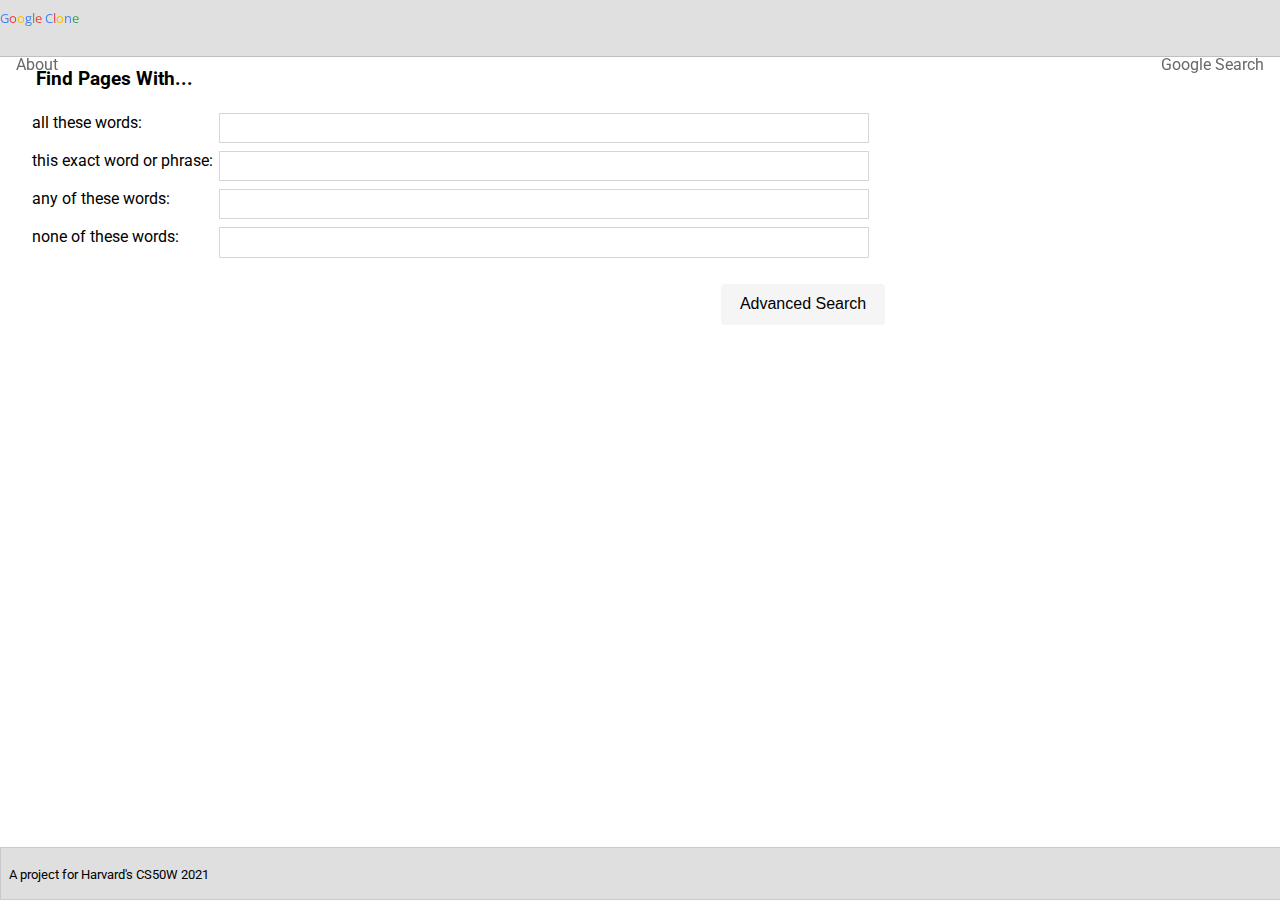
==== advanced-search.html @ ae6ca65f "styling aadvanced search 2" ====
<!DOCTYPE html>
<html lang="en">
    <head>
        <link rel="stylesheet" href="style/main-style.css">
        <link rel="preconnect" href="https://fonts.gstatic.com">
        <link href="https://fonts.googleapis.com/css2?family=Roboto:ital,wght@0,100;0,300;0,400;0,500;0,700;0,900;1,100;1,300;1,400;1,500;1,700;1,900&display=swap" rel="stylesheet">
        <link href="https://fonts.googleapis.com/css2?family=Open+Sans:wght@300;400&display=swap" rel="stylesheet">
        <title>Advanced Search</title>
    </head>
    <body>
        <nav>
            <h1 class="nav-logo"><span id="blue" aria-hidden="true">G</span><span id="red" aria-hidden="true">o</span><span id="yellow" aria-hidden="true">o</span><span id="blue" aria-hidden="true">g</span><span id="green" aria-hidden="true">l</span><span id="red" aria-hidden="true">e</span> <span id="blue" aria-hidden="true">C</span><span id="red" aria-hidden="true">l</span><span id="yellow" aria-hidden="true">o</span><span id="blue" aria-hidden="true">n</span><span id="green" aria-hidden="true">e</span>
            </h1>
            <a href="#">About</a>
            <a class="right" href="index.html">Google Search</a>
        </nav>
        <main>
           <header><h2>Advanced Search</h2></header>

            <div id="a-search">
                <h3>Find Pages With...</h3>
                <form id="a-form" action="https://google.com/search">
                    <div class="form-group">
                        <lable for="words">all these words:</lable>
                        <input type="text" name="q" id="words">
                    </div>
                    <div class="form-group">
                        <lable for="exact">this exact word or phrase:</lable>
                        <input type="text" name="q" id="exact">
                    </div>
                    <div class="form-group">
                        <lable for="any">any of these words:</lable>
                        <input type="text" name="q" id="any">
                    </div>
                    <div class="form-group">
                        <lable for="none">none of these words:</lable>
                        <input type="text" name="q" id="none">
                    </div>
                        <input type="submit" value="Advanced Search">
                </form>
            </div>
        </main>
        <footer>
            <small>A project for Harvard's CS50W 2021</small>
        </footer>
    </body>
</html>
---- style/main-style.css ----
body {

    font-family: 'Roboto', sans-serif;
    
}

nav {

    position: fixed;
    top: 0;
    right: 0;
    width: 100%;
    height: 3.5em;
    background-color: rgb(224, 224, 224);
    border-bottom: 1px solid rgb(192, 192, 192)
    
}

nav a {

    margin: 1.25em 1em;
    color: rgb(104, 104, 104);
    float: left;
    text-decoration: none;
}

nav a:hover {

    color:rgb(63, 63, 63);
}

h1 {

    font-family: 'Open Sans', sans-serif;
    font-weight: 400;   
    font-size: 4em;    
}

h3 {

    margin-left: 1.5em;
}
footer {

    position: fixed;
    bottom: 0;
    left: 0;
    background-color: #dfdfdf;
    border: 1px solid rgb(202, 202, 202);
    padding: 1em .5em;
    width: 100%;
}


input[type^="text"] {

    border: 1px solid rgb(180, 180, 180, .55);
    border-radius: 20px;
    padding: .5em;
    padding-left: 1em;
    height: 2.5em; 
    color:rgb(53, 53, 53);
}

input[type^="text"]:hover, input[type^="text"]:focus  { 

    box-shadow: .2px .7px 3px 2px rgb(167, 166, 166, .4);
    transition-timing-function: ease;
    transition-duration: 250ms;
}


#a-search input[type^="text"] {

    border: 1px solid rgb(180, 180, 180, .55);
    border-radius: 1px;
    height: auto;
    padding: auto;
    width: 75%;
  
}

#a-search input[type^="text"]:hover, input[type^="text"]:focus  { 

    box-shadow: none;

   
   
}

#a-search input[type^="submit"] {

    margin-left: 80.55%;

}

input[type^="submit"] {

    background-color: rgb(223, 223, 223, .3);
    padding: .7em 1.2em;
    margin: 1.4em auto;
    border: none;
    flex-basis: 0;
    border-radius: 4px;
    font-size: 1em;
    box-sizing: border-box;
}

input[type^="submit"]:hover {

    background-color: rgb(238, 237, 237, .6);;
    padding: .7em 1.2em;
    margin: 1.4em auto;
    box-sizing: border-box;
    box-shadow: .3px .3px 3px rgb(145, 143, 143, .7);
    flex-basis: 0;
    border-radius: 4px;
    font-size: 1em;
    cursor: pointer;
}


.right {

  float: right;
    
}

.nav-logo {

    font-size: small;
}

.form-group {

    display: flex;
    flex-wrap: nowrap;
    justify-content: space-between;
    margin: .25em 1.5em;
}

#a-search {

    width: 100%;
   
}

#a-form {

    width: 70%;
}

#logo {

    display: flex;  
    width: 100%;
    justify-content: center;
    padding-top: 9em;
    
}

#main {

 width: 100%;
 

}

#search {

    display: flex;  
    width: 100%;
    height: auto;
    justify-content: center;  
   
 
}

form {

    display: flex;
    flex-direction:column;
    justify-content: center;
    width: 40%;
}


#red {

    color: #ea4336;
}

#blue {

    color: #4285f4;

}

#yellow {

    color: #fabc07
}

#green {

    color: #34a853;
}
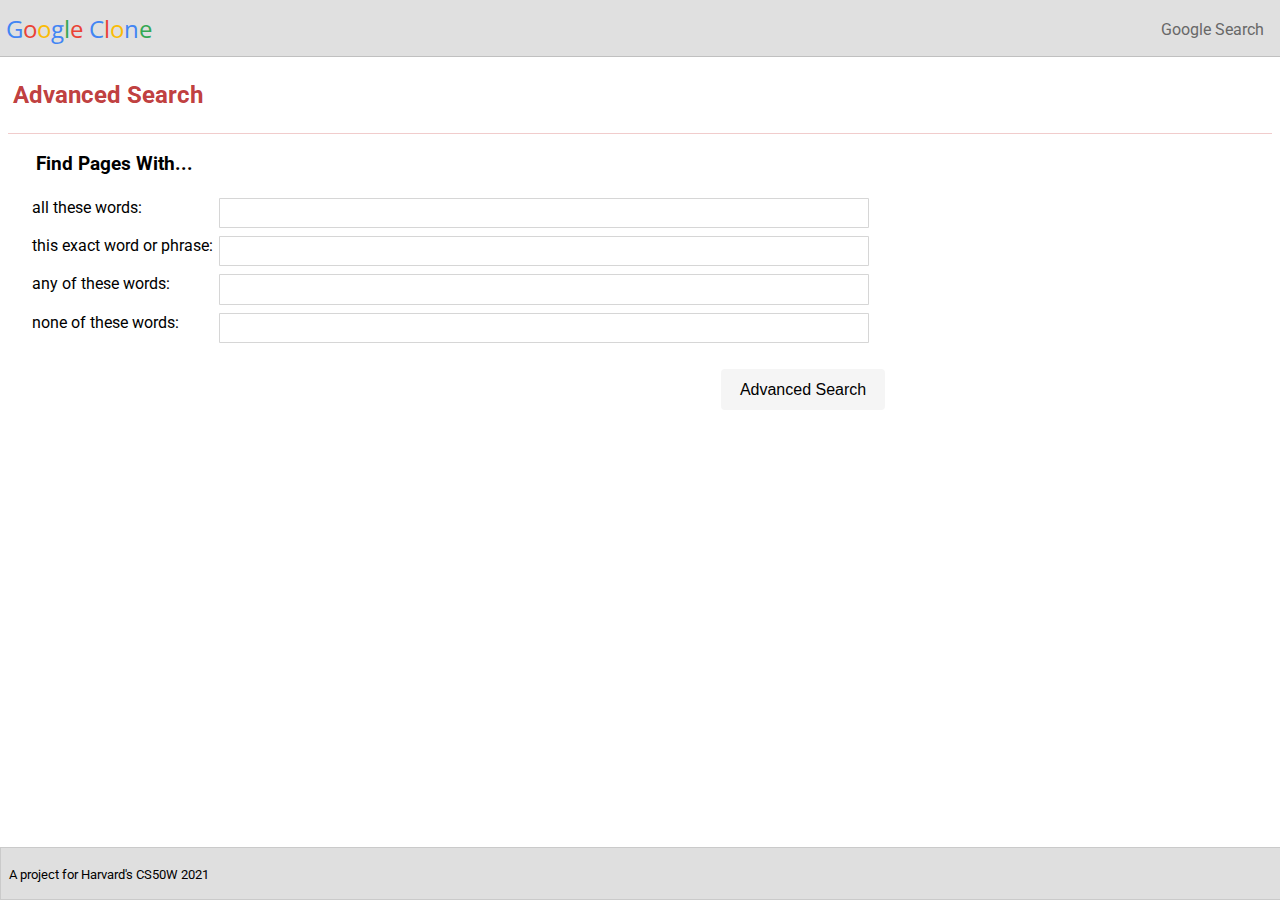
==== commit 8fda13e4: "styling advanced search" ====
--- a/advanced-search.html
+++ b/advanced-search.html
@@ -11,13 +11,11 @@
         <nav>
             <h1 class="nav-logo"><span id="blue" aria-hidden="true">G</span><span id="red" aria-hidden="true">o</span><span id="yellow" aria-hidden="true">o</span><span id="blue" aria-hidden="true">g</span><span id="green" aria-hidden="true">l</span><span id="red" aria-hidden="true">e</span> <span id="blue" aria-hidden="true">C</span><span id="red" aria-hidden="true">l</span><span id="yellow" aria-hidden="true">o</span><span id="blue" aria-hidden="true">n</span><span id="green" aria-hidden="true">e</span>
             </h1>
-            <a href="#">About</a>
             <a class="right" href="index.html">Google Search</a>
         </nav>
+        <header><h2>Advanced Search</h2></header>
         <main>
-           <header><h2>Advanced Search</h2></header>
-
-            <div id="a-search">
+             <div id="a-search">
                 <h3>Find Pages With...</h3>
                 <form id="a-form" action="https://google.com/search">
                     <div class="form-group">
--- a/style/main-style.css
+++ b/style/main-style.css
@@ -1,6 +1,9 @@
 body {
 
     font-family: 'Roboto', sans-serif;
+    position: absoulte;
+    left: 0;
+
     
 }
 
@@ -20,7 +23,7 @@
 
     margin: 1.25em 1em;
     color: rgb(104, 104, 104);
-    float: left;
+    display: inline-block;
     text-decoration: none;
 }
 
@@ -34,6 +37,19 @@
     font-family: 'Open Sans', sans-serif;
     font-weight: 400;   
     font-size: 4em;    
+}
+
+header {
+
+  
+    margin-left: 0;
+    right: 0;
+    margin-top: 3.5em;
+    padding: .3em;
+    border-bottom: 1px solid rgba(207, 86, 86, 0.3);
+    color: rgba(184, 38, 38, 0.9); 
+ 
+    
 }
 
 h3 {
@@ -123,12 +139,15 @@
 .right {
 
   float: right;
+  display: inline-block;
     
 }
 
 .nav-logo {
 
-    font-size: small;
+    font-size: 1.5em;
+    margin: .5em .4em 0 .25em;
+    display: inline-block;
 }
 
 .form-group {
@@ -139,6 +158,9 @@
     margin: .25em 1.5em;
 }
 
+
+
+
 #a-search {
 
     width: 100%;
@@ -162,7 +184,6 @@
 #main {
 
  width: 100%;
- 
 
 }
 
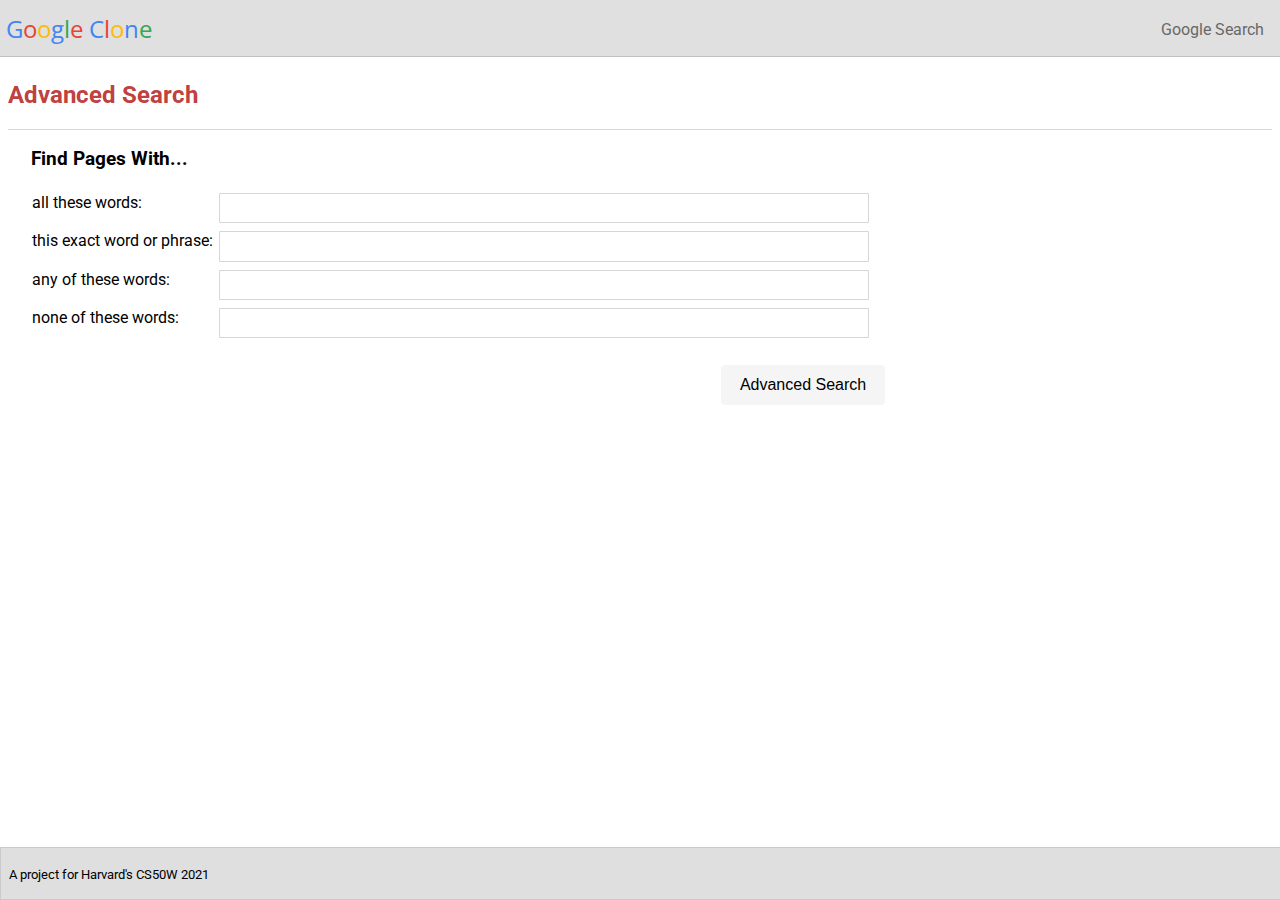
==== commit 318e40dc: "advanced form works" ====
--- a/advanced-search.html
+++ b/advanced-search.html
@@ -20,19 +20,19 @@
                 <form id="a-form" action="https://google.com/search">
                     <div class="form-group">
                         <lable for="words">all these words:</lable>
-                        <input type="text" name="q" id="words">
+                        <input type="text" name="as_q" id="words">
                     </div>
                     <div class="form-group">
                         <lable for="exact">this exact word or phrase:</lable>
-                        <input type="text" name="q" id="exact">
+                        <input type="text" name="as_epq" id="exact">
                     </div>
                     <div class="form-group">
                         <lable for="any">any of these words:</lable>
-                        <input type="text" name="q" id="any">
+                        <input type="text" name="as_oq" id="any">
                     </div>
                     <div class="form-group">
                         <lable for="none">none of these words:</lable>
-                        <input type="text" name="q" id="none">
+                        <input type="text" name="as_eq" id="none">
                     </div>
                         <input type="submit" value="Advanced Search">
                 </form>
--- a/style/main-style.css
+++ b/style/main-style.css
@@ -3,8 +3,6 @@
     font-family: 'Roboto', sans-serif;
     position: absoulte;
     left: 0;
-
-    
 }
 
 nav {
@@ -16,7 +14,6 @@
     height: 3.5em;
     background-color: rgb(224, 224, 224);
     border-bottom: 1px solid rgb(192, 192, 192)
-    
 }
 
 nav a {
@@ -41,20 +38,17 @@
 
 header {
 
-  
-    margin-left: 0;
-    right: 0;
     margin-top: 3.5em;
-    padding: .3em;
+    padding-top: .3em;
     border-bottom: 1px solid rgba(207, 86, 86, 0.3);
     color: rgba(184, 38, 38, 0.9); 
- 
     
 }
 
 h3 {
 
-    margin-left: 1.5em;
+    margin-left: 1.25em;
+
 }
 footer {
 
@@ -83,6 +77,7 @@
     box-shadow: .2px .7px 3px 2px rgb(167, 166, 166, .4);
     transition-timing-function: ease;
     transition-duration: 250ms;
+    outline: none;
 }
 
 
@@ -93,21 +88,16 @@
     height: auto;
     padding: auto;
     width: 75%;
-  
-}
-
-#a-search input[type^="text"]:hover, input[type^="text"]:focus  { 
-
-    box-shadow: none;
-
-   
-   
+}
+
+#a-search input[type^="text"]:hover, #a-search input[type^="text"]:focus  { 
+
+    box-shadow: none;   
 }
 
 #a-search input[type^="submit"] {
 
     margin-left: 80.55%;
-
 }
 
 input[type^="submit"] {
@@ -140,7 +130,6 @@
 
   float: right;
   display: inline-block;
-    
 }
 
 .nav-logo {
@@ -159,12 +148,9 @@
 }
 
 
-
-
 #a-search {
 
     width: 100%;
-   
 }
 
 #a-form {
@@ -178,13 +164,12 @@
     width: 100%;
     justify-content: center;
     padding-top: 9em;
-    
+    margin-bottom: -1em;
 }
 
 #main {
 
  width: 100%;
-
 }
 
 #search {
@@ -193,8 +178,6 @@
     width: 100%;
     height: auto;
     justify-content: center;  
-   
- 
 }
 
 form {
@@ -214,7 +197,6 @@
 #blue {
 
     color: #4285f4;
-
 }
 
 #yellow {
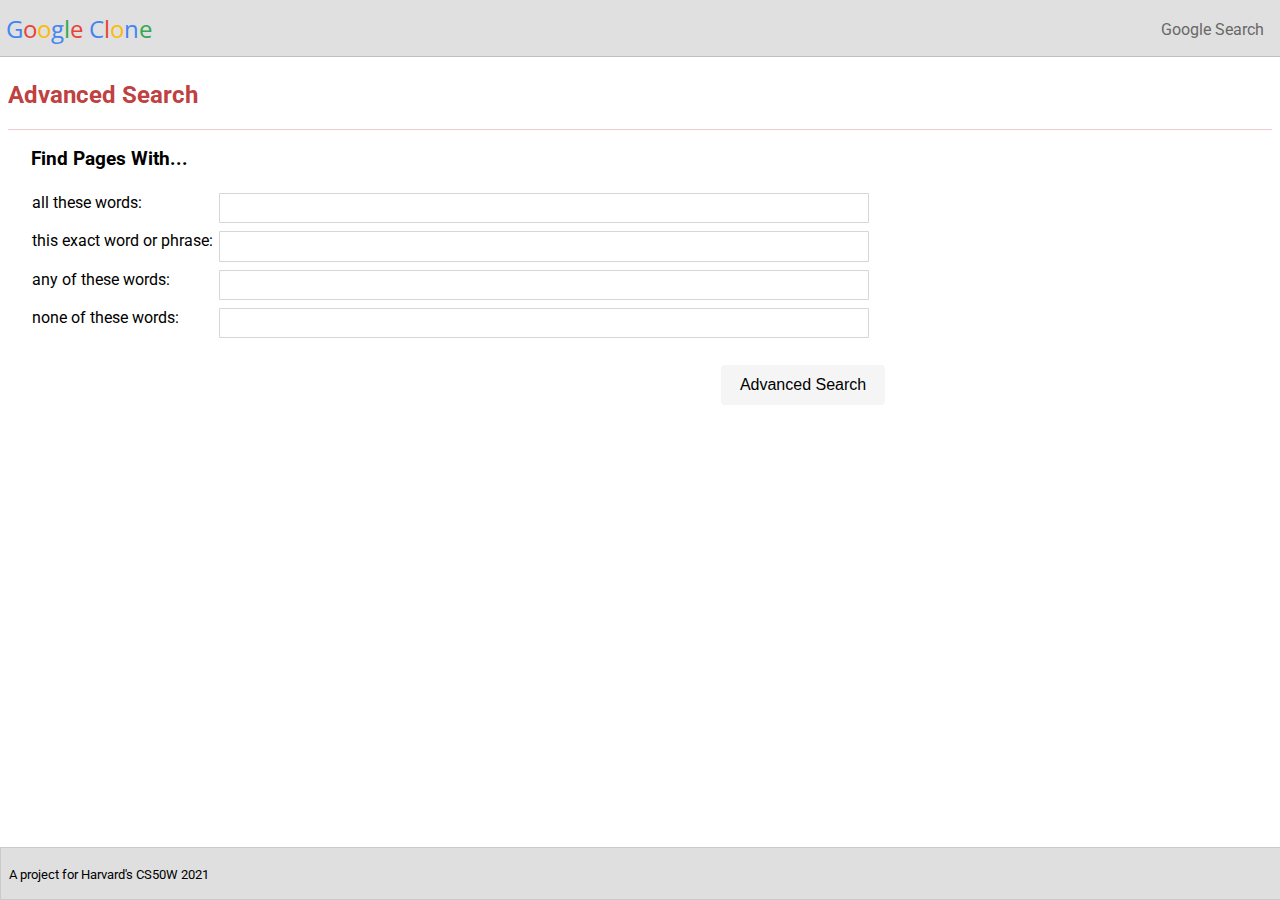
==== commit 0b829d61: "added a head tag" ====
--- a/advanced-search.html
+++ b/advanced-search.html
@@ -1,6 +1,7 @@
 <!DOCTYPE html>
 <html lang="en">
     <head>
+        <meta charset="UTF-8">
         <link rel="stylesheet" href="style/main-style.css">
         <link rel="preconnect" href="https://fonts.gstatic.com">
         <link href="https://fonts.googleapis.com/css2?family=Roboto:ital,wght@0,100;0,300;0,400;0,500;0,700;0,900;1,100;1,300;1,400;1,500;1,700;1,900&display=swap" rel="stylesheet">
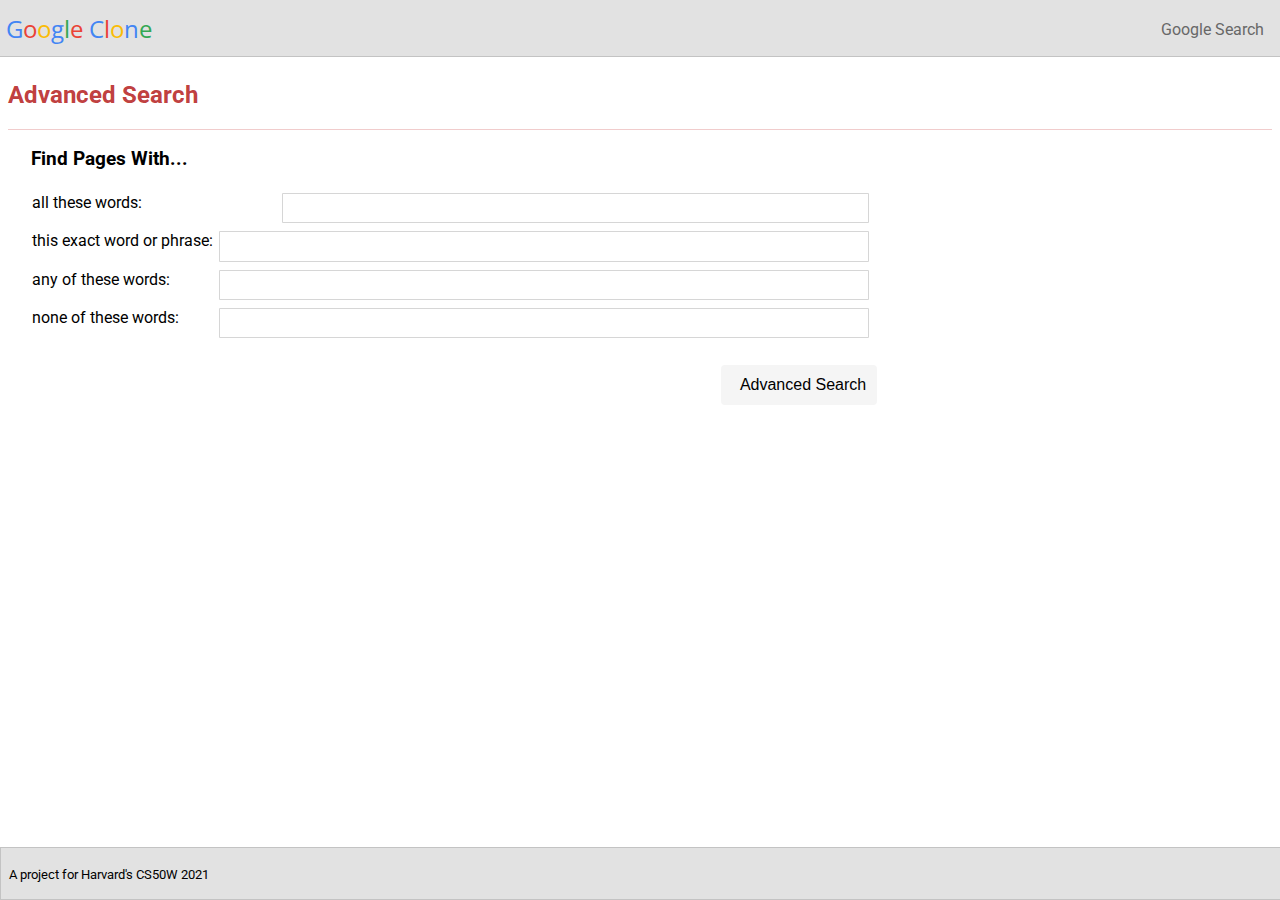
==== commit fb7619f9: "everthing works need to fix txt input css" ====
--- a/advanced-search.html
+++ b/advanced-search.html
@@ -20,7 +20,7 @@
                 <h3>Find Pages With...</h3>
                 <form id="a-form" action="https://google.com/search">
                     <div class="form-group">
-                        <lable for="words">all these words:</lable>
+                       <div id="test"><lable for="words">all these words:</lable></div> 
                         <input type="text" name="as_q" id="words">
                     </div>
                     <div class="form-group">
--- a/style/main-style.css
+++ b/style/main-style.css
@@ -12,8 +12,8 @@
     right: 0;
     width: 100%;
     height: 3.5em;
-    background-color: rgb(224, 224, 224);
-    border-bottom: 1px solid rgb(192, 192, 192)
+    background-color: rgb(226, 226, 226);
+    border-bottom: 1px solid rgb(192, 192, 192, .9)
 }
 
 nav a {
@@ -55,8 +55,8 @@
     position: fixed;
     bottom: 0;
     left: 0;
-    background-color: #dfdfdf;
-    border: 1px solid rgb(202, 202, 202);
+    background-color: rgb(226, 226, 226);
+    border: 1px solid rgb(192, 192, 192, .9);
     padding: 1em .5em;
     width: 100%;
 }
@@ -70,6 +70,8 @@
     padding-left: 1em;
     height: 2.5em; 
     color:rgb(53, 53, 53);
+    flex: 0 0 1;
+    
 }
 
 input[type^="text"]:hover, input[type^="text"]:focus  { 
@@ -104,9 +106,9 @@
 
     background-color: rgb(223, 223, 223, .3);
     padding: .7em 1.2em;
-    margin: 1.4em auto;
+    margin: 1.4em 1em;
     border: none;
-    flex-basis: 0;
+    flex-basis: auto;
     border-radius: 4px;
     font-size: 1em;
     box-sizing: border-box;
@@ -116,7 +118,7 @@
 
     background-color: rgb(238, 237, 237, .6);;
     padding: .7em 1.2em;
-    margin: 1.4em auto;
+    margin: 1.4em 1em;
     box-sizing: border-box;
     box-shadow: .3px .3px 3px rgb(145, 143, 143, .7);
     flex-basis: 0;
@@ -129,7 +131,7 @@
 .right {
 
   float: right;
-  display: inline-block;
+  
 }
 
 .nav-logo {
@@ -147,7 +149,11 @@
     margin: .25em 1.5em;
 }
 
-
+.btn-group {
+
+    display: flex;
+    justify-content: center;
+}
 #a-search {
 
     width: 100%;
@@ -157,6 +163,10 @@
 
     width: 70%;
 }
+#test {
+
+    min-width: 250px;
+}
 
 #logo {
 
@@ -164,12 +174,16 @@
     width: 100%;
     justify-content: center;
     padding-top: 9em;
-    margin-bottom: -1em;
-}
-
-#main {
-
- width: 100%;
+    margin-bottom: -2em;
+}
+
+main {
+
+    display:flex;
+    justify-content: center;
+    flex-direction: column;
+    margin-bottom: 4em;
+
 }
 
 #search {
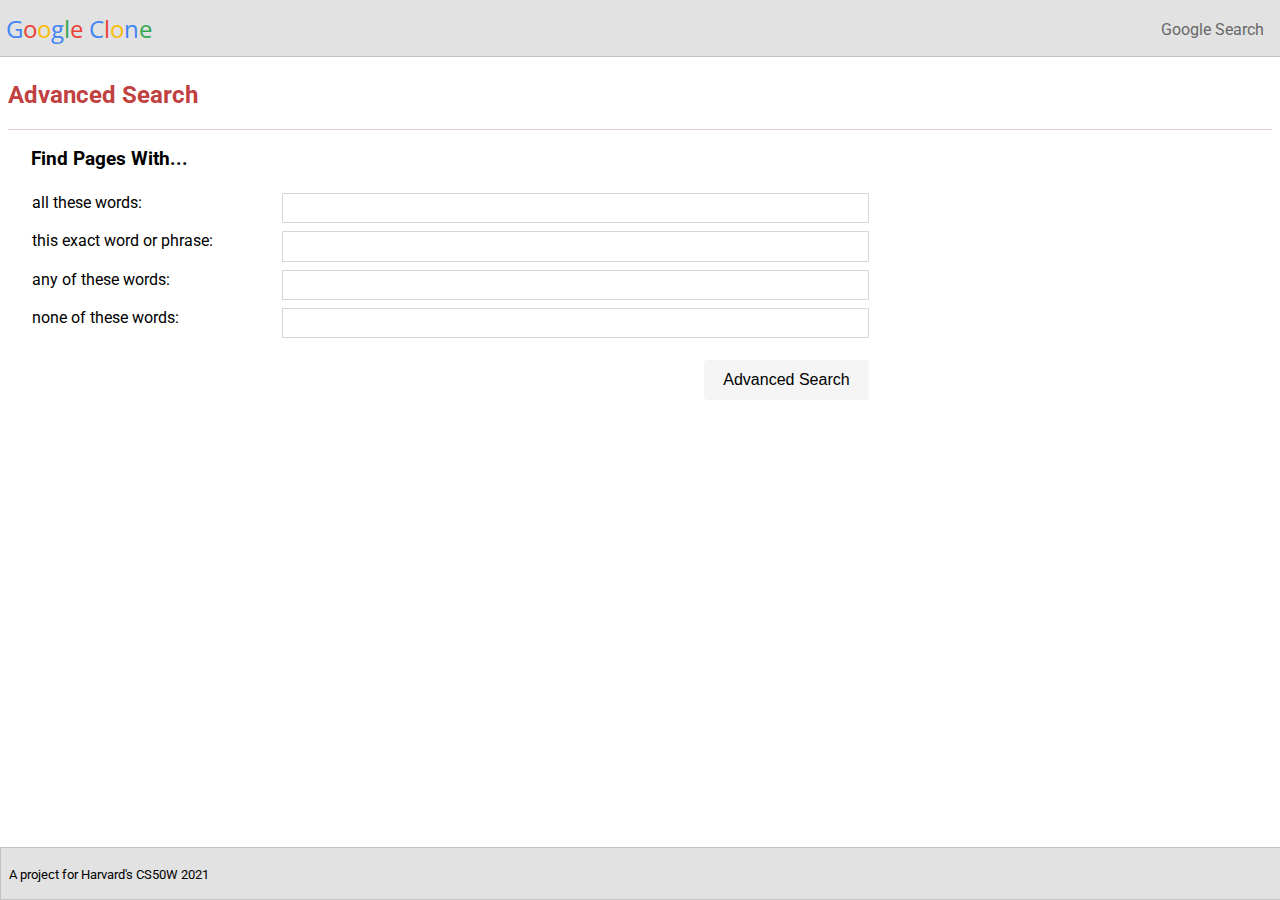
==== commit 2d04eb7e: "fixed advanced search positioning" ====
--- a/advanced-search.html
+++ b/advanced-search.html
@@ -20,22 +20,22 @@
                 <h3>Find Pages With...</h3>
                 <form id="a-form" action="https://google.com/search">
                     <div class="form-group">
-                       <div id="test"><lable for="words">all these words:</lable></div> 
+                       <div><lable for="words">all these words:</lable></div> 
                         <input type="text" name="as_q" id="words">
                     </div>
                     <div class="form-group">
-                        <lable for="exact">this exact word or phrase:</lable>
+                    <div><lable for="exact">this exact word or phrase:</lable></div> 
                         <input type="text" name="as_epq" id="exact">
                     </div>
                     <div class="form-group">
-                        <lable for="any">any of these words:</lable>
+                    <div><lable for="any">any of these words:</lable></div> 
                         <input type="text" name="as_oq" id="any">
                     </div>
                     <div class="form-group">
-                        <lable for="none">none of these words:</lable>
+                    <div><lable for="none">none of these words:</lable></div> 
                         <input type="text" name="as_eq" id="none">
                     </div>
-                        <input type="submit" value="Advanced Search">
+                    <input type="submit" value="Advanced Search">
                 </form>
             </div>
         </main>
--- a/style/main-style.css
+++ b/style/main-style.css
@@ -29,6 +29,14 @@
     color:rgb(63, 63, 63);
 }
 
+main {
+
+    display:flex;
+    justify-content: center;
+    flex-direction: column;
+    margin-bottom: 7em;
+}
+
 h1 {
 
     font-family: 'Open Sans', sans-serif;
@@ -41,8 +49,7 @@
     margin-top: 3.5em;
     padding-top: .3em;
     border-bottom: 1px solid rgba(207, 86, 86, 0.3);
-    color: rgba(184, 38, 38, 0.9); 
-    
+    color: rgba(184, 38, 38, 0.9);   
 }
 
 h3 {
@@ -61,17 +68,24 @@
     width: 100%;
 }
 
-
+form {
+
+    display: flex;
+    flex-direction:column;
+    justify-content: center;  
+}
+
+/* width + margin: 0 auto to center at fixed width */
 input[type^="text"] {
 
     border: 1px solid rgb(180, 180, 180, .55);
     border-radius: 20px;
+    width: 40em;
+    margin: 0 auto;
     padding: .5em;
     padding-left: 1em;
     height: 2.5em; 
     color:rgb(53, 53, 53);
-    flex: 0 0 1;
-    
 }
 
 input[type^="text"]:hover, input[type^="text"]:focus  { 
@@ -82,33 +96,13 @@
     outline: none;
 }
 
-
-#a-search input[type^="text"] {
-
-    border: 1px solid rgb(180, 180, 180, .55);
-    border-radius: 1px;
-    height: auto;
-    padding: auto;
-    width: 75%;
-}
-
-#a-search input[type^="text"]:hover, #a-search input[type^="text"]:focus  { 
-
-    box-shadow: none;   
-}
-
-#a-search input[type^="submit"] {
-
-    margin-left: 80.55%;
-}
-
 input[type^="submit"] {
 
     background-color: rgb(223, 223, 223, .3);
     padding: .7em 1.2em;
     margin: 1.4em 1em;
     border: none;
-    flex-basis: auto;
+    flex: 0 0 1;
     border-radius: 4px;
     font-size: 1em;
     box-sizing: border-box;
@@ -127,11 +121,25 @@
     cursor: pointer;
 }
 
-
-.right {
-
-  float: right;
-  
+#a-search input[type^="text"] {
+
+    border: 1px solid rgb(180, 180, 180, .55);
+    border-radius: 1px;
+    height: auto;
+    padding: auto;
+    width: 75%;
+}
+
+#a-search input[type^="text"]:hover, #a-search input[type^="text"]:focus  { 
+
+    box-shadow: none;   
+}
+
+#a-search input[type^="submit"] {
+
+    position: absolute;
+    right: .5em;
+    bottom: -5em;
 }
 
 .nav-logo {
@@ -149,23 +157,38 @@
     margin: .25em 1.5em;
 }
 
+.form-group > div {
+
+    min-width: 250px;
+}
+
+.form-group > input {
+
+    min-width: 35em;
+}
+
 .btn-group {
 
     display: flex;
     justify-content: center;
 }
+
+.right {
+
+    float: right;
+  }
+  
 #a-search {
 
     width: 100%;
+    
 }
 
 #a-form {
 
+    position: relative;
     width: 70%;
-}
-#test {
-
-    min-width: 250px;
+    min-width: 50em;
 }
 
 #logo {
@@ -177,32 +200,6 @@
     margin-bottom: -2em;
 }
 
-main {
-
-    display:flex;
-    justify-content: center;
-    flex-direction: column;
-    margin-bottom: 4em;
-
-}
-
-#search {
-
-    display: flex;  
-    width: 100%;
-    height: auto;
-    justify-content: center;  
-}
-
-form {
-
-    display: flex;
-    flex-direction:column;
-    justify-content: center;
-    width: 40%;
-}
-
-
 #red {
 
     color: #ea4336;
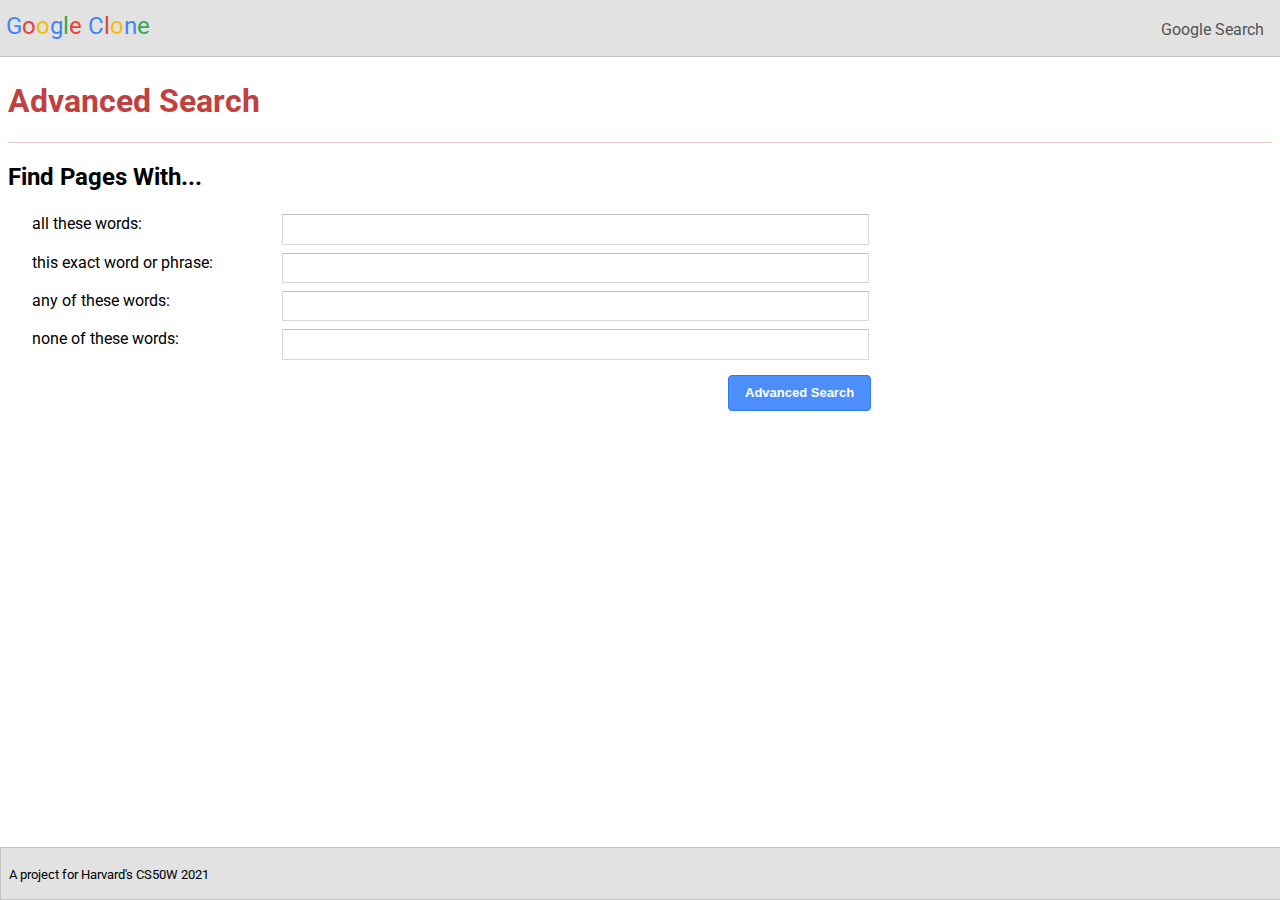
==== commit 7710a9aa: "a few accessabilty tweaks, minor linting" ====
--- a/advanced-search.html
+++ b/advanced-search.html
@@ -10,29 +10,29 @@
     </head>
     <body>
         <nav>
-            <h1 class="nav-logo"><span id="blue" aria-hidden="true">G</span><span id="red" aria-hidden="true">o</span><span id="yellow" aria-hidden="true">o</span><span id="blue" aria-hidden="true">g</span><span id="green" aria-hidden="true">l</span><span id="red" aria-hidden="true">e</span> <span id="blue" aria-hidden="true">C</span><span id="red" aria-hidden="true">l</span><span id="yellow" aria-hidden="true">o</span><span id="blue" aria-hidden="true">n</span><span id="green" aria-hidden="true">e</span>
-            </h1>
+            <a href="index.html" class="nav-logo" aria-label="Google Clone"><span id="blue" aria-hidden="true">G</span><span id="red" aria-hidden="true">o</span><span id="yellow" aria-hidden="true">o</span><span id="blue" aria-hidden="true">g</span><span id="green" aria-hidden="true">l</span><span id="red" aria-hidden="true">e</span> <span id="blue" aria-hidden="true">C</span><span id="red" aria-hidden="true">l</span><span id="yellow" aria-hidden="true">o</span><span id="blue" aria-hidden="true">n</span><span id="green" aria-hidden="true">e</span>
+            </a>
             <a class="right" href="index.html">Google Search</a>
         </nav>
-        <header><h2>Advanced Search</h2></header>
+        <header><h1>Advanced Search</h1></header>
         <main>
              <div id="a-search">
-                <h3>Find Pages With...</h3>
+                <h2>Find Pages With...</h2>
                 <form id="a-form" action="https://google.com/search">
                     <div class="form-group">
-                       <div><lable for="words">all these words:</lable></div> 
+                       <div><label for="words">all these words:</label></div> 
                         <input type="text" name="as_q" id="words">
                     </div>
                     <div class="form-group">
-                    <div><lable for="exact">this exact word or phrase:</lable></div> 
+                    <div><label for="exact">this exact word or phrase:</label></div> 
                         <input type="text" name="as_epq" id="exact">
                     </div>
                     <div class="form-group">
-                    <div><lable for="any">any of these words:</lable></div> 
+                    <div><label for="any">any of these words:</label></div> 
                         <input type="text" name="as_oq" id="any">
                     </div>
                     <div class="form-group">
-                    <div><lable for="none">none of these words:</lable></div> 
+                    <div><label for="none">none of these words:</label></div> 
                         <input type="text" name="as_eq" id="none">
                     </div>
                     <input type="submit" value="Advanced Search">
--- a/style/main-style.css
+++ b/style/main-style.css
@@ -1,8 +1,8 @@
+/* refactoring in progress, please excuse the mess */
+
 body {
 
     font-family: 'Roboto', sans-serif;
-    position: absoulte;
-    left: 0;
 }
 
 nav {
@@ -19,7 +19,7 @@
 nav a {
 
     margin: 1.25em 1em;
-    color: rgb(104, 104, 104);
+    color: rgb(83, 83, 83);
     display: inline-block;
     text-decoration: none;
 }
@@ -34,14 +34,15 @@
     display:flex;
     justify-content: center;
     flex-direction: column;
-    margin-bottom: 7em;
-}
-
-h1 {
+    margin-bottom: 8em;
+}
+
+#logo > h1 {
 
     font-family: 'Open Sans', sans-serif;
     font-weight: 400;   
     font-size: 4em;    
+   /* transition: all .2s linear; */
 }
 
 header {
@@ -123,7 +124,8 @@
 
 #a-search input[type^="text"] {
 
-    border: 1px solid rgb(180, 180, 180, .55);
+    border: 1px solid #d9d9d9;
+    border-top: 1px solid #c0c0c0;
     border-radius: 1px;
     height: auto;
     padding: auto;
@@ -132,15 +134,30 @@
 
 #a-search input[type^="text"]:hover, #a-search input[type^="text"]:focus  { 
 
-    box-shadow: none;   
+    box-shadow: none;  
+ 
 }
 
 #a-search input[type^="submit"] {
 
     position: absolute;
-    right: .5em;
+    right: .7em;
     bottom: -5em;
-}
+    background-color: #4c8efa;
+    color: white;
+    border: 1px solid #3079ed;
+    font-weight: bold;
+    font-size: small;
+}
+
+
+#a-search input[type^="submit"]:hover {
+    background-color: none;
+    background: linear-gradient(#4d90fe, #4787ed); /* 4d90fe #4787ed */
+    border-color: #2762c0;
+    box-shadow: none;
+} 
+
 
 .nav-logo {
 
@@ -181,7 +198,6 @@
 #a-search {
 
     width: 100%;
-    
 }
 
 #a-form {
@@ -189,6 +205,31 @@
     position: relative;
     width: 70%;
     min-width: 50em;
+}
+
+@media only screen and (max-width: 802px) {
+
+    .form-group{
+       
+        flex-wrap: wrap;
+        justify-content: flex-start;
+        width: 100%;
+    }
+
+    .form-group > input {
+
+        
+       min-width: 100%;
+        margin-left: 0;
+        margin-right: 0;
+    }
+       
+    #a-search input[type^="text"] {
+
+        width: 90%;
+        min-width: 90%;
+    
+    }
 }
 
 #logo {
@@ -198,6 +239,15 @@
     justify-content: center;
     padding-top: 9em;
     margin-bottom: -2em;
+    /* transition: all .2s linear; */
+}
+
+#logo > h2 {
+
+    font-size: medium;
+    align-self: flex-end;
+    margin-left: -2em;
+    margin-bottom: 2.3em;
 }
 
 #red {
@@ -219,3 +269,47 @@
 
     color: #34a853;
 }
+
+@media only screen and (max-width: 585px) {
+
+    input[type^="text"] { 
+
+        max-width: 90%;
+    }
+
+
+    #a-form { 
+
+            width: 100%;
+            min-width: 22em;
+            margin-right: 1em;
+    }
+
+    
+    #a-search input[type^="submit"] {
+
+                position: static;
+                width: 100%;
+                margin: .5em auto;
+                
+    }
+    
+    #logo {
+
+        padding-top: 4em;
+        margin-bottom: -1.5em;
+    }
+
+    #logo > h1 {
+
+        font-size: 3.2em;
+    
+    }
+
+    #logo > h2 { 
+
+        margin-bottom: 2em;
+
+    }
+
+}